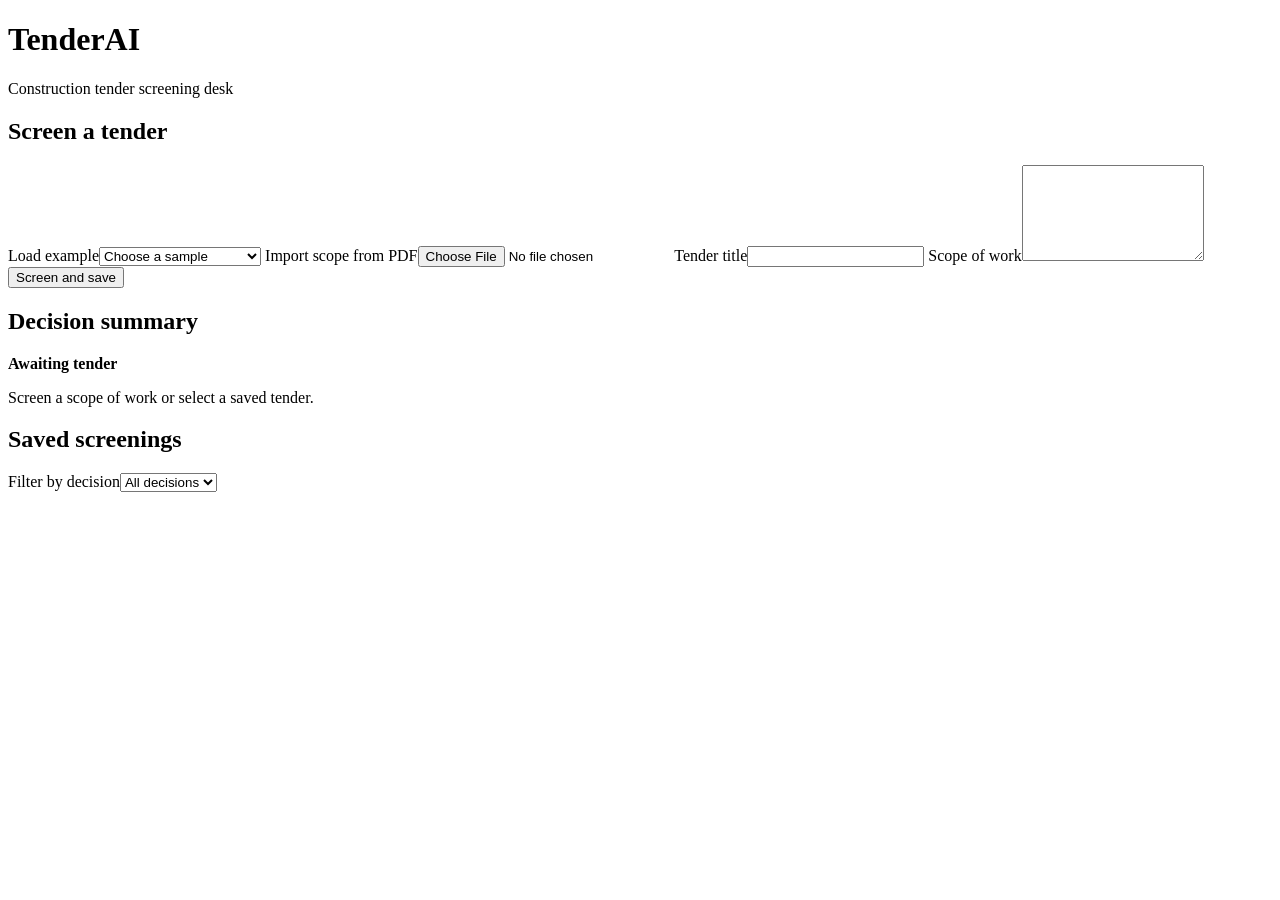
==== tenderai/frontend/index.html @ 04e43641 "Add TenderAI frontend/index.html" ====
<!doctype html><html lang="en"><head><meta charset="utf-8"><meta name="viewport" content="width=device-width, initial-scale=1"><title>TenderAI | Screening desk</title><link rel="stylesheet" href="/style.css"><script defer src="/app.js"></script></head>
<body><main><header><h1>TenderAI</h1><p>Construction tender screening desk</p></header>
<div class="columns"><section><h2>Screen a tender</h2><form id="screen">
<label for="example">Load example</label><select id="example"><option value="">Choose a sample</option><option>Boundary wall and gate</option><option>School classrooms</option><option>Catering services</option></select>
<label for="file">Import scope from PDF</label><input type="file" id="file" accept="application/pdf">
<label for="title">Tender title</label><input id="title" maxlength="180" required>
<label for="scope">Scope of work</label><textarea id="scope" rows="6" maxlength="20000" required></textarea>
<button id="submit">Screen and save</button><p id="notice" role="status"></p></form></section>
<section class="result" aria-live="polite"><h2>Decision summary</h2><strong id="decision">Awaiting tender</strong><p id="category"></p><p id="reason">Screen a scope of work or select a saved tender.</p></section></div>
<section class="history"><h2>Saved screenings</h2><label for="filter">Filter by decision</label><select id="filter"><option value="">All decisions</option><option>GO</option><option>NO-GO</option></select><div id="records"></div></section></main></body></html>
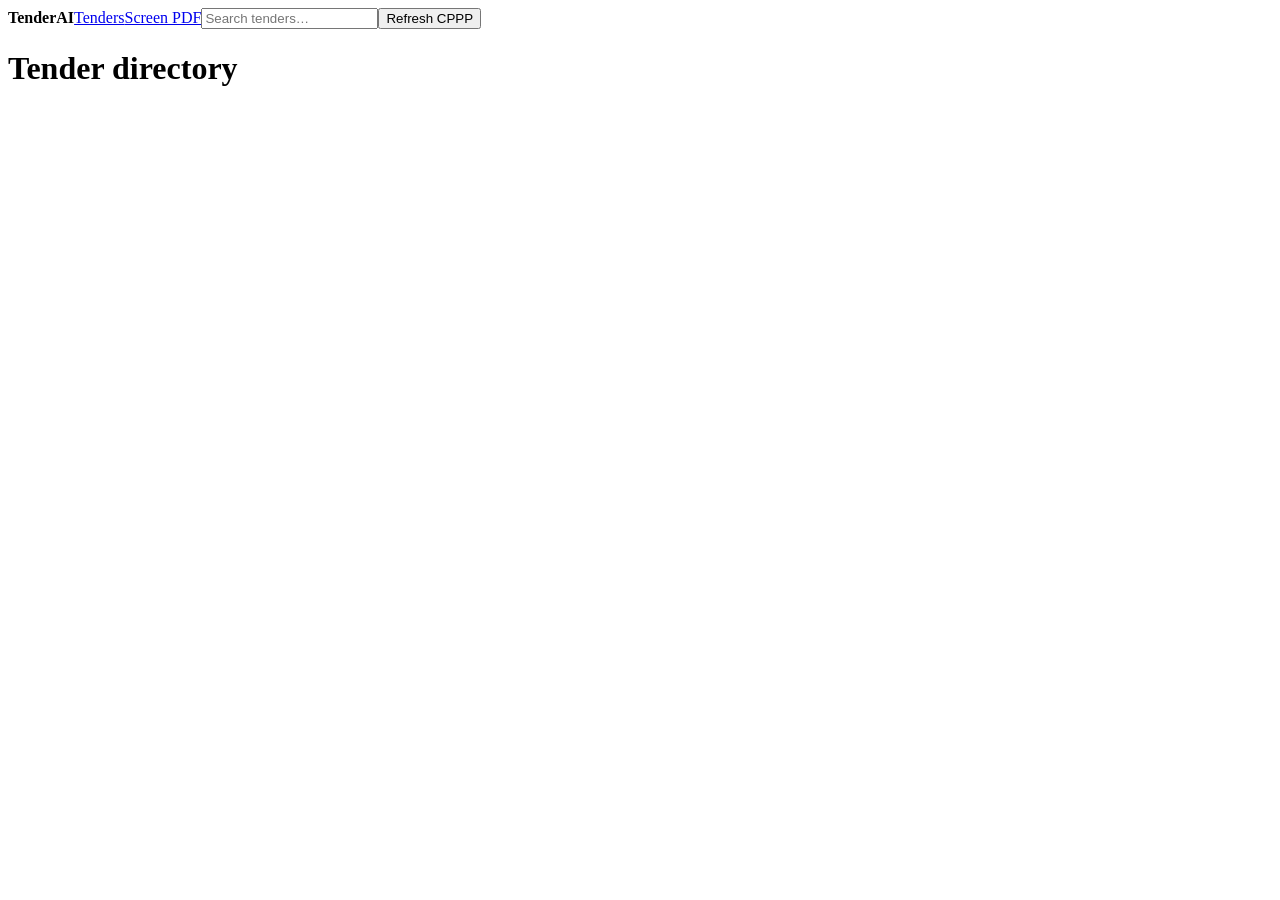
==== commit b3e9930d: "Update tender directory: frontend/index.html" ====
--- a/tenderai/frontend/index.html
+++ b/tenderai/frontend/index.html
@@ -1,10 +1,3 @@
-<!doctype html><html lang="en"><head><meta charset="utf-8"><meta name="viewport" content="width=device-width, initial-scale=1"><title>TenderAI | Screening desk</title><link rel="stylesheet" href="/style.css"><script defer src="/app.js"></script></head>
-<body><main><header><h1>TenderAI</h1><p>Construction tender screening desk</p></header>
-<div class="columns"><section><h2>Screen a tender</h2><form id="screen">
-<label for="example">Load example</label><select id="example"><option value="">Choose a sample</option><option>Boundary wall and gate</option><option>School classrooms</option><option>Catering services</option></select>
-<label for="file">Import scope from PDF</label><input type="file" id="file" accept="application/pdf">
-<label for="title">Tender title</label><input id="title" maxlength="180" required>
-<label for="scope">Scope of work</label><textarea id="scope" rows="6" maxlength="20000" required></textarea>
-<button id="submit">Screen and save</button><p id="notice" role="status"></p></form></section>
-<section class="result" aria-live="polite"><h2>Decision summary</h2><strong id="decision">Awaiting tender</strong><p id="category"></p><p id="reason">Screen a scope of work or select a saved tender.</p></section></div>
-<section class="history"><h2>Saved screenings</h2><label for="filter">Filter by decision</label><select id="filter"><option value="">All decisions</option><option>GO</option><option>NO-GO</option></select><div id="records"></div></section></main></body></html>
+<!doctype html><html lang="en"><head><meta charset="utf-8"><meta name="viewport" content="width=device-width,initial-scale=1"><title>TenderAI · Tender directory</title><link rel="stylesheet" href="/style.css"><script defer src="/examples.js"></script><script defer src="/directory.js"></script></head>
+<body><header><b>Tender<span>AI</span></b><a href="/">Tenders</a><a href="/screen.html">Screen PDF</a><input id="search" type="search" placeholder="Search tenders…" aria-label="Search tenders"><button id="refresh">Refresh CPPP</button></header>
+<main><p id="message" role="status"></p><div id="listing"><h1>Tender directory</h1><div id="stats"></div><div id="filters"></div><p id="shown"></p><div id="cards"></div></div><section id="detail" hidden></section></main></body></html>
